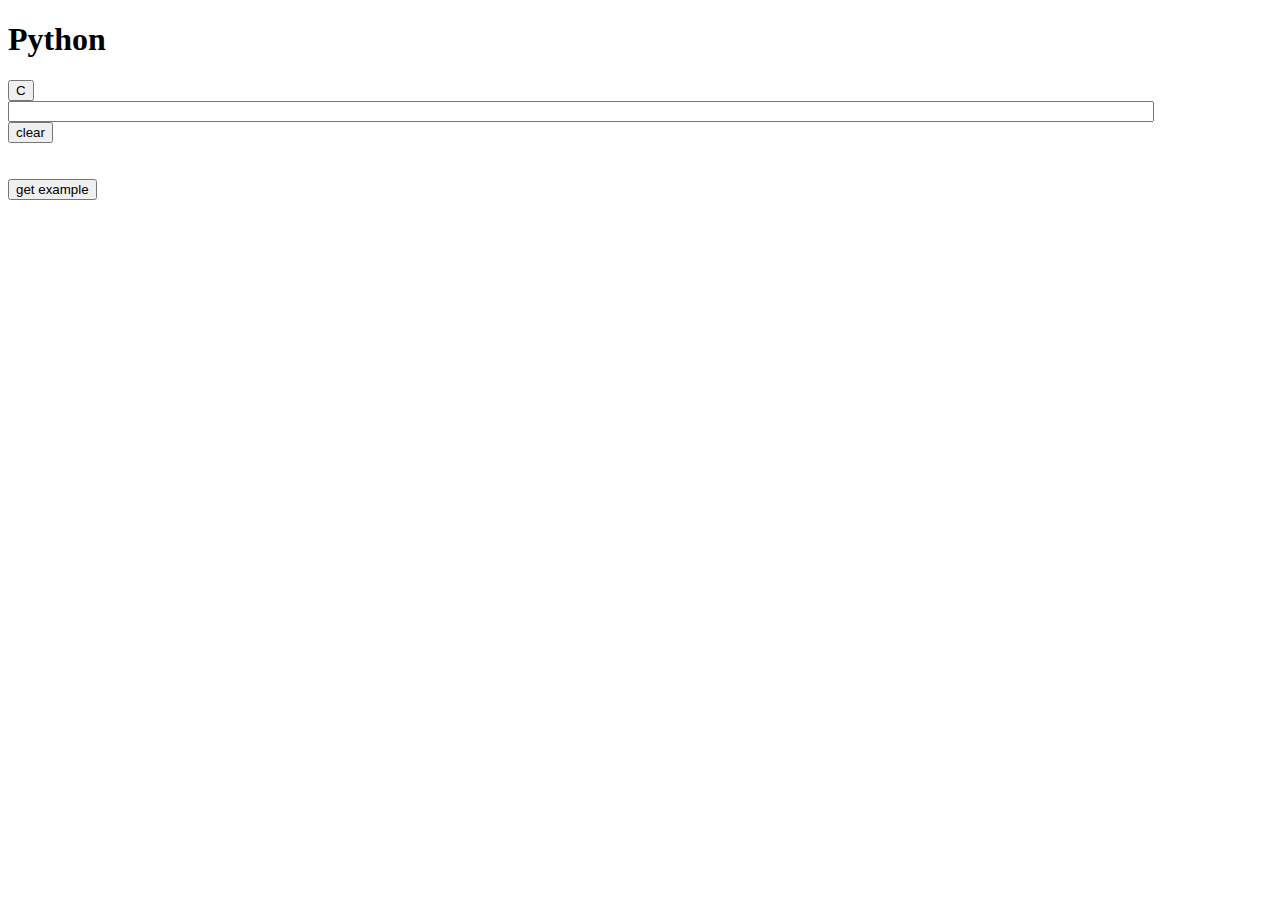
==== index.html @ e5720834 "first commit version-1.00.00" ====
<!DOCTYPE html>
<html lang="en">
  <head>
    <meta charset="utf-8" />
    <meta name="viewport" content="width=device-width, initial-scale=1" />
    <meta name="description" content="Example code snippets of python , C language" />
    <meta name="keywords" content="Coding,Python,C,C Language,Code Example">
    <link rel = "icon" href = 
"https://cdn3.iconfinder.com/data/icons/logos-and-brands-adobe/512/267_Python-512.png" 
        type = "image">
    <link href="styleA.css" rel="stylesheet" />
    <link
      href="https://cdn.jsdelivr.net/npm/bootstrap@5.0.1/dist/css/bootstrap.min.css"
      rel="stylesheet"
      integrity="sha384-+0n0xVW2eSR5OomGNYDnhzAbDsOXxcvSN1TPprVMTNDbiYZCxYbOOl7+AMvyTG2x"
      crossorigin="anonymous"
    />
    
    <title>Code Example</title>
  </head>
  <body>
    <div class="container">
      <h1>Python</h1>
      <a href="cLang.html">
      <button class="btn btn-primary">C </button>
    </a>
      <br />
      <div class="row">
        <div class="col-sm-4">
      <input list="coding"  type="text" class="form-control" style="width: 90%" id="input"/>
    </div>   
    <div class="col-sm-1">
      <button class="btn btn-danger" id="myBtn" onclick="clearing()" >  clear</button>
    </div>
    </div>
      <datalist id="coding">
         <option value="for loop" ></option>   
         <option value="while loop" ></option>   
         <option value="conditionals" ></option>   
         <option value="basic data types" ></option>   
         <option value="Advanced data types" ></option>   
      </datalist>
      <br>
      <br>
      
      <button class="btn btn-success" onclick="showing()">get example</button>
      <br>
      <br>
      <br>
      <div id="answer" >

      </div>
    </div>
    <script src="scriptPy.js"></script>
    <script
      src="https://cdn.jsdelivr.net/npm/bootstrap@5.0.1/dist/js/bootstrap.bundle.min.js"
      integrity="sha384-gtEjrD/SeCtmISkJkNUaaKMoLD0//ElJ19smozuHV6z3Iehds+3Ulb9Bn9Plx0x4"
      crossorigin="anonymous"
    ></script>
  </body>
</html>
---- styleA.css ----
#answer {
  color: whitesmoke;
  background-color: black;
  width: 50%;
}
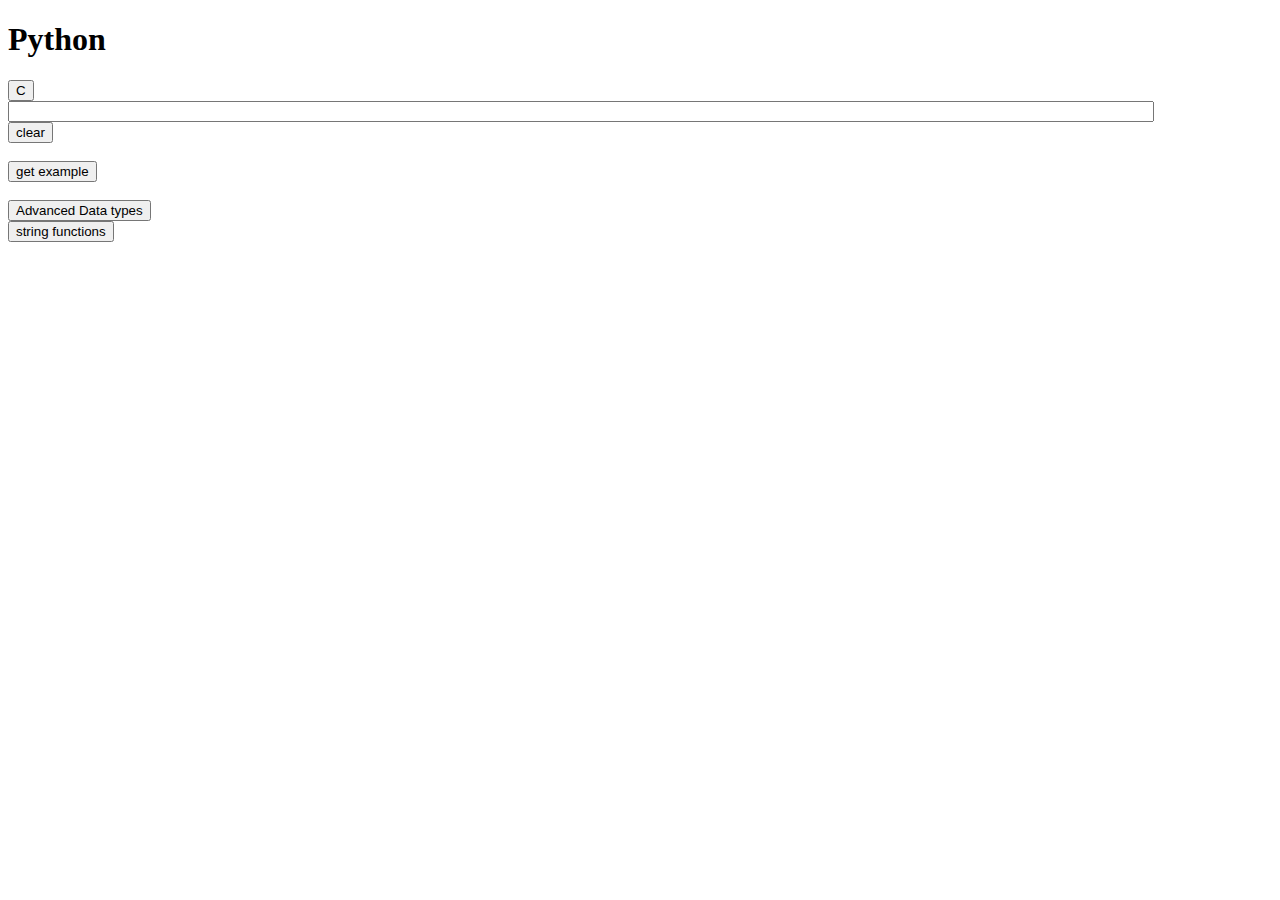
==== commit d65e7105: "added googleads and few datatypes" ====
--- a/index.html
+++ b/index.html
@@ -3,11 +3,20 @@
   <head>
     <meta charset="utf-8" />
     <meta name="viewport" content="width=device-width, initial-scale=1" />
-    <meta name="description" content="Example code snippets of python , C language" />
-    <meta name="keywords" content="Coding,Python,C,C Language,Code Example">
-    <link rel = "icon" href = 
-"https://cdn3.iconfinder.com/data/icons/logos-and-brands-adobe/512/267_Python-512.png" 
-        type = "image">
+    <meta
+      name="description"
+      content="Example code snippets of python , C language"
+    />
+    <meta name="keywords" content="Coding,Python,C,C Language,Code Example" />
+    <meta
+      name="google-site-verification"
+      content="uWa5u0cFj-zSXjeJ4m7U5OgXlO1Zwqe0rhKNjqBszMY"
+    />
+    <link
+      rel="icon"
+      href="https://cdn3.iconfinder.com/data/icons/logos-and-brands-adobe/512/267_Python-512.png"
+      type="image"
+    />
     <link href="styleA.css" rel="stylesheet" />
     <link
       href="https://cdn.jsdelivr.net/npm/bootstrap@5.0.1/dist/css/bootstrap.min.css"
@@ -15,41 +24,88 @@
       integrity="sha384-+0n0xVW2eSR5OomGNYDnhzAbDsOXxcvSN1TPprVMTNDbiYZCxYbOOl7+AMvyTG2x"
       crossorigin="anonymous"
     />
-    
+    <script
+      data-ad-client="ca-pub-5875947943570655"
+      async
+      src="https://pagead2.googlesyndication.com/pagead/js/adsbygoogle.js"
+    ></script>
     <title>Code Example</title>
   </head>
   <body>
     <div class="container">
       <h1>Python</h1>
       <a href="cLang.html">
-      <button class="btn btn-primary">C </button>
-    </a>
+        <button class="btn btn-primary">C</button>
+      </a>
       <br />
       <div class="row">
         <div class="col-sm-4">
-      <input list="coding"  type="text" class="form-control" style="width: 90%" id="input"/>
-    </div>   
-    <div class="col-sm-1">
-      <button class="btn btn-danger" id="myBtn" onclick="clearing()" >  clear</button>
-    </div>
-    </div>
+          <input
+            list="coding"
+            type="text"
+            class="form-control"
+            style="width: 90%"
+            id="input"
+          />
+        </div>
+        <div class="col-sm-1">
+          <button
+            class="btn btn-danger"
+            id="myBtn"
+            title="Esc"
+            onclick="clearing()"
+          >
+            clear
+          </button>
+        </div>
+      </div>
+      <br />
+      <button class="btn btn-success" title="Enter" onclick="showing()">
+        get example
+      </button>
+      <br />
+      <br />
+      <div class="row">
+        <div class="col-sm-2">
+          <button class="btn btn-dark" onclick="pointers()">
+            Advanced Data types
+          </button>
+        </div>
+
+        <div class="col-sm-2">
+          <button class="btn btn-dark" onclick="string()">
+            string functions
+          </button>
+        </div>
+      </div>
+      <br />
       <datalist id="coding">
-         <option value="for loop" ></option>   
-         <option value="while loop" ></option>   
-         <option value="conditionals" ></option>   
-         <option value="basic data types" ></option>   
-         <option value="Advanced data types" ></option>   
+        <option value="for loop"></option>
+        <option value="while loop"></option>
+        <option value="conditionals"></option>
+        <option value="basic data types"></option>
+        <option value="Advanced data types"></option>
+        <option value="String functions"></option>
+        <option value="file handling"></option>
+        <option value="class"></option>
+        <option value="inheritance"></option>
+        <option value="magic methods"></option>
+        <option value="special methods"></option>
       </datalist>
-      <br>
-      <br>
-      
-      <button class="btn btn-success" onclick="showing()">get example</button>
-      <br>
-      <br>
-      <br>
-      <div id="answer" >
-
-      </div>
+      <br />
+      <br />
+      <br />
+      <div id="answer"></div>
+      <br />
+      <iframe
+        src="https://trinket.io/embed/python"
+        width="100%"
+        height="356"
+        frameborder="0"
+        marginwidth="0"
+        marginheight="0"
+        allowfullscreen
+      ></iframe>
     </div>
     <script src="scriptPy.js"></script>
     <script
--- a/styleA.css
+++ b/styleA.css
@@ -2,4 +2,5 @@
   color: whitesmoke;
   background-color: black;
   width: 50%;
+  font-family: Sans-serif;
 }
